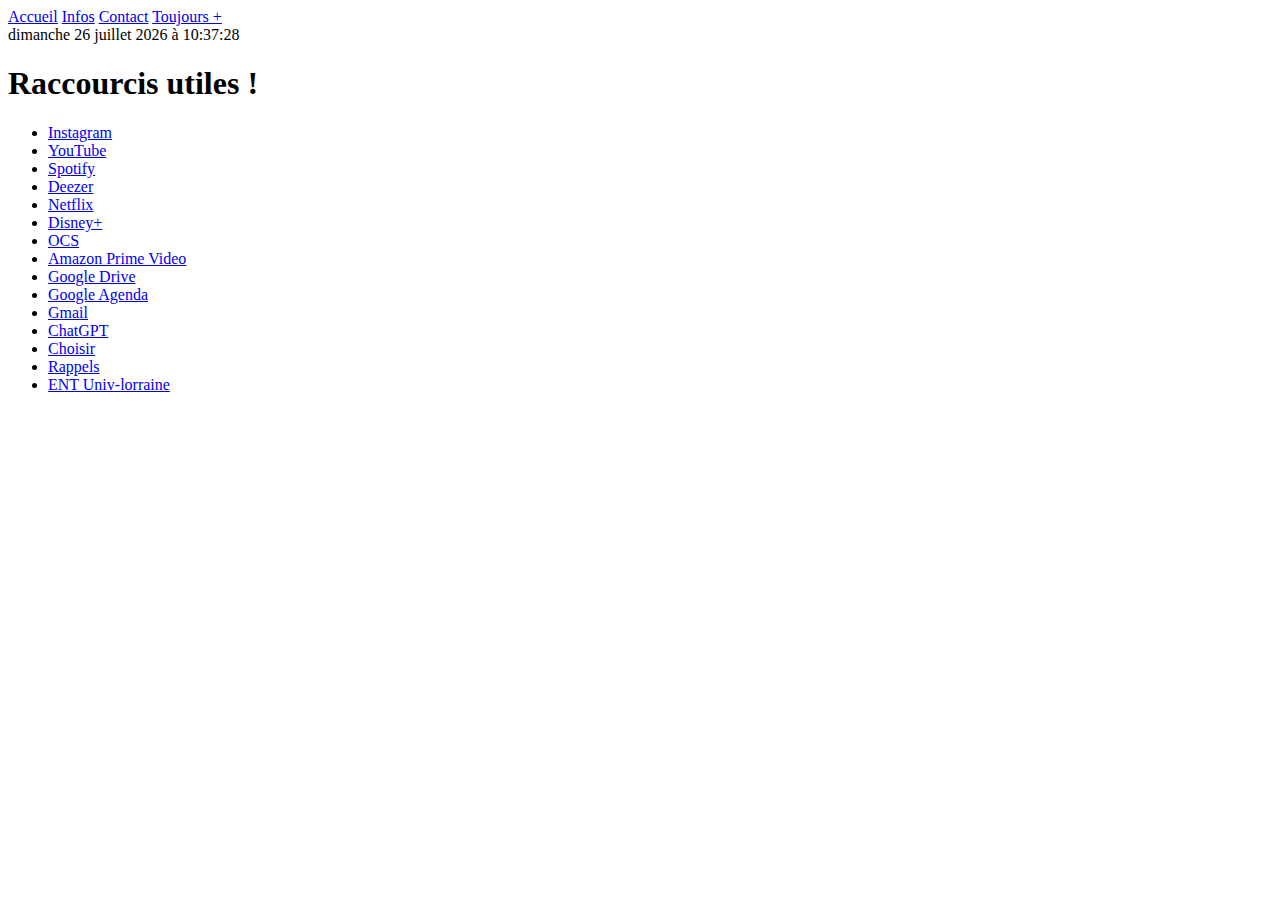
==== docs/index.html @ bfb8d37a "Update and rename index.html.txt to index.html" ====
<!DOCTYPE html>
<html lang="fr">
<head>
    <meta charset="UTF-8">
    <meta name="viewport" content="width=device-width, initial-scale=1.0">
    <link rel="stylesheet" href="styles.css">
    <title>Raccourcis utiles !</title>
</head>
<body>
    <div class="navbar">
        <a href="C:\Users\raphr\OneDrive\Bureau\Code\raccourcis\raccourcis.html">Accueil</a>
        <a href="C:\Users\raphr\OneDrive\Bureau\Code\raccourcis\info.html">Infos</a>
        <a href="C:\Users\raphr\OneDrive\Bureau\Code\raccourcis\contact.html">Contact</a>
        <a href="C:\Users\raphr\OneDrive\Bureau\Code\raccourcis\+d'apps.html">Toujours +</a>
    </div>
    <div class="container">
        <div id="datetime" class="datetime"></div>
        <h1>Raccourcis utiles !</h1>
        <ul class="shortcuts">
            <li><a href="https://www.instagram.com/" target="_blank">Instagram</a></li>
            <li><a href="https://www.youtube.com/" target="_blank">YouTube</a></li>
            <li><a href="https://www.spotify.com/" target="_blank">Spotify</a></li>
            <li><a href="https://www.deezer.com/fr/" target="_blank">Deezer</a></li>
            <li><a href="https://www.netflix.com/" target="_blank">Netflix</a></li>
            <li><a href="https://www.disneyplus.com/" target="_blank">Disney+</a></li>
            <li><a href="https://www.ocs.fr" target="_blank">OCS</a></li>
            <li><a href="https://www.amazon.com/primevideo" target="_blank">Amazon Prime Video</a></li>
            <li><a href="https://drive.google.com/drive/my-drive" target="_blank">Google Drive</a></li>
            <li><a href="https://calendar.google.com/calendar/u/0/r?pli=1" target="_blank">Google Agenda</a></li>
            <li><a href="https://mail.google.com/mail/u/0/?pli=1#inbox" target="_blank">Gmail</a></li>
            <li><a href="https://chat.openai.com" target="_blank">ChatGPT</a></li>
            <li><a href="F:\Code\choisirfilm\choisirfilmmain.html"target="_blank">Choisir</a></li> 
            <li><a href="file:///F:/Code/rappel/rappel.html"target="_blank">Rappels</a></li>
            <li><a href="https://ent.univ-lorraine.fr/#Tous" target="_blank">ENT Univ-lorraine</a></li>          
            <!-- Ajoutez d'autres raccourcis ici -->
        </ul>
    </div>
    <script>
        function updateDateTime() {
            const dateTimeElement = document.getElementById("datetime");
            const now = new Date();
            const options = { weekday: 'long', year: 'numeric', month: 'long', day: 'numeric', hour: 'numeric', minute: 'numeric', second: 'numeric'};
            const formattedDate = now.toLocaleDateString('fr-FR', options);
            dateTimeElement.textContent = formattedDate;
        }
        // Mettre à jour l'heure et la date toutes les secondes
        setInterval(updateDateTime, 1000);

        // Appel initial pour afficher immédiatement l'heure et la date
        updateDateTime();
    </script>
</body>
</html>
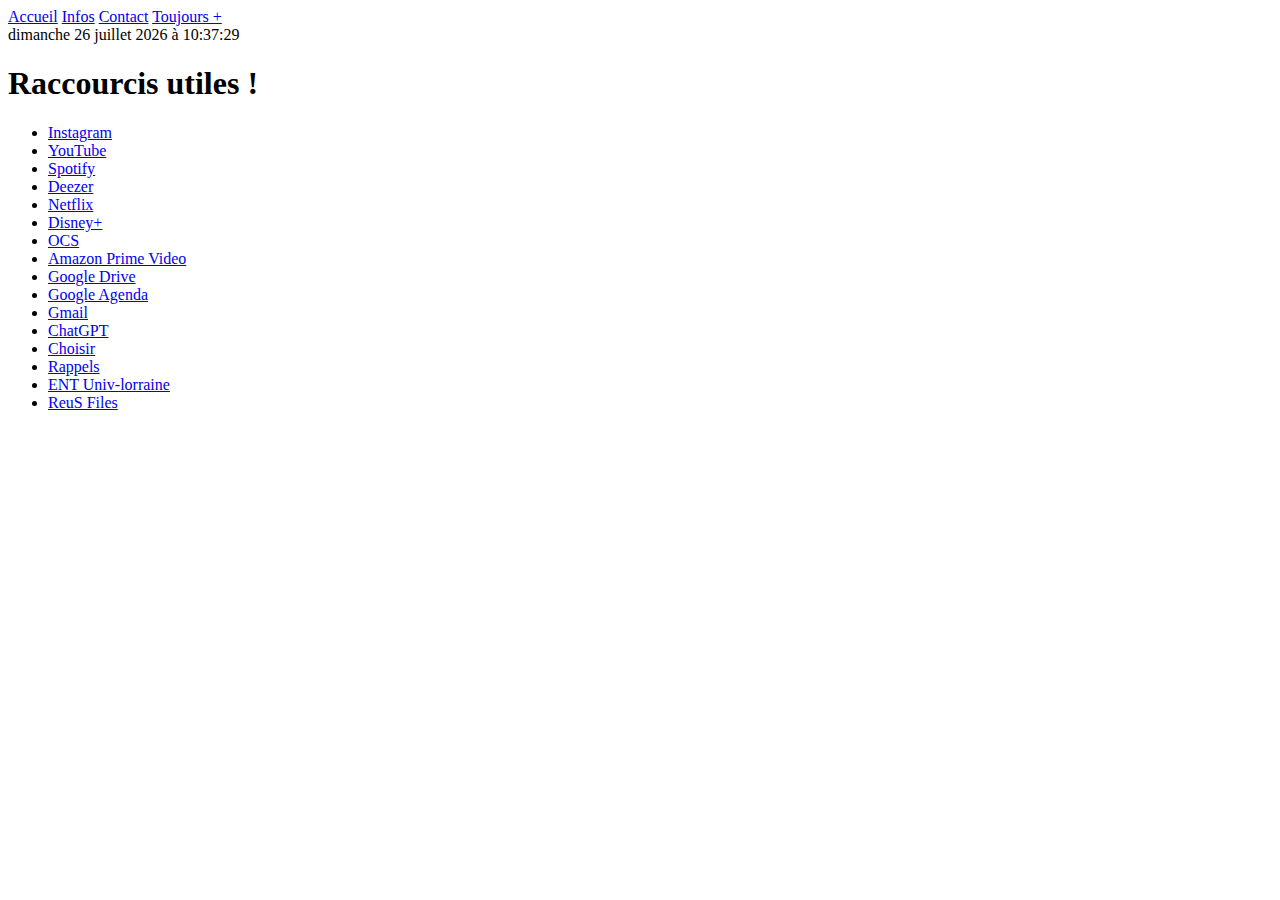
==== commit e59ee759: "Update index.html" ====
--- a/docs/index.html
+++ b/docs/index.html
@@ -9,10 +9,10 @@
 </head>
 <body>
     <div class="navbar">
-        <a href="C:\Users\raphr\OneDrive\Bureau\Code\raccourcis\raccourcis.html">Accueil</a>
-        <a href="C:\Users\raphr\OneDrive\Bureau\Code\raccourcis\info.html">Infos</a>
-        <a href="C:\Users\raphr\OneDrive\Bureau\Code\raccourcis\contact.html">Contact</a>
-        <a href="C:\Users\raphr\OneDrive\Bureau\Code\raccourcis\+d'apps.html">Toujours +</a>
+        <a href="raccourcis.html">Accueil</a>
+        <a href="info.html">Infos</a>
+        <a href="contact.html">Contact</a>
+        <a href="more_app.html">Toujours +</a>
     </div>
     <div class="container">
         <div id="datetime" class="datetime"></div>
@@ -32,7 +32,8 @@
             <li><a href="https://chat.openai.com" target="_blank">ChatGPT</a></li>
             <li><a href="F:\Code\choisirfilm\choisirfilmmain.html"target="_blank">Choisir</a></li> 
             <li><a href="file:///F:/Code/rappel/rappel.html"target="_blank">Rappels</a></li>
-            <li><a href="https://ent.univ-lorraine.fr/#Tous" target="_blank">ENT Univ-lorraine</a></li>          
+            <li><a href="https://ent.univ-lorraine.fr/#Tous" target="_blank">ENT Univ-lorraine</a></li>
+            <li><a href="https://files.reus.nc">ReuS Files</a></li>
             <!-- Ajoutez d'autres raccourcis ici -->
         </ul>
     </div>
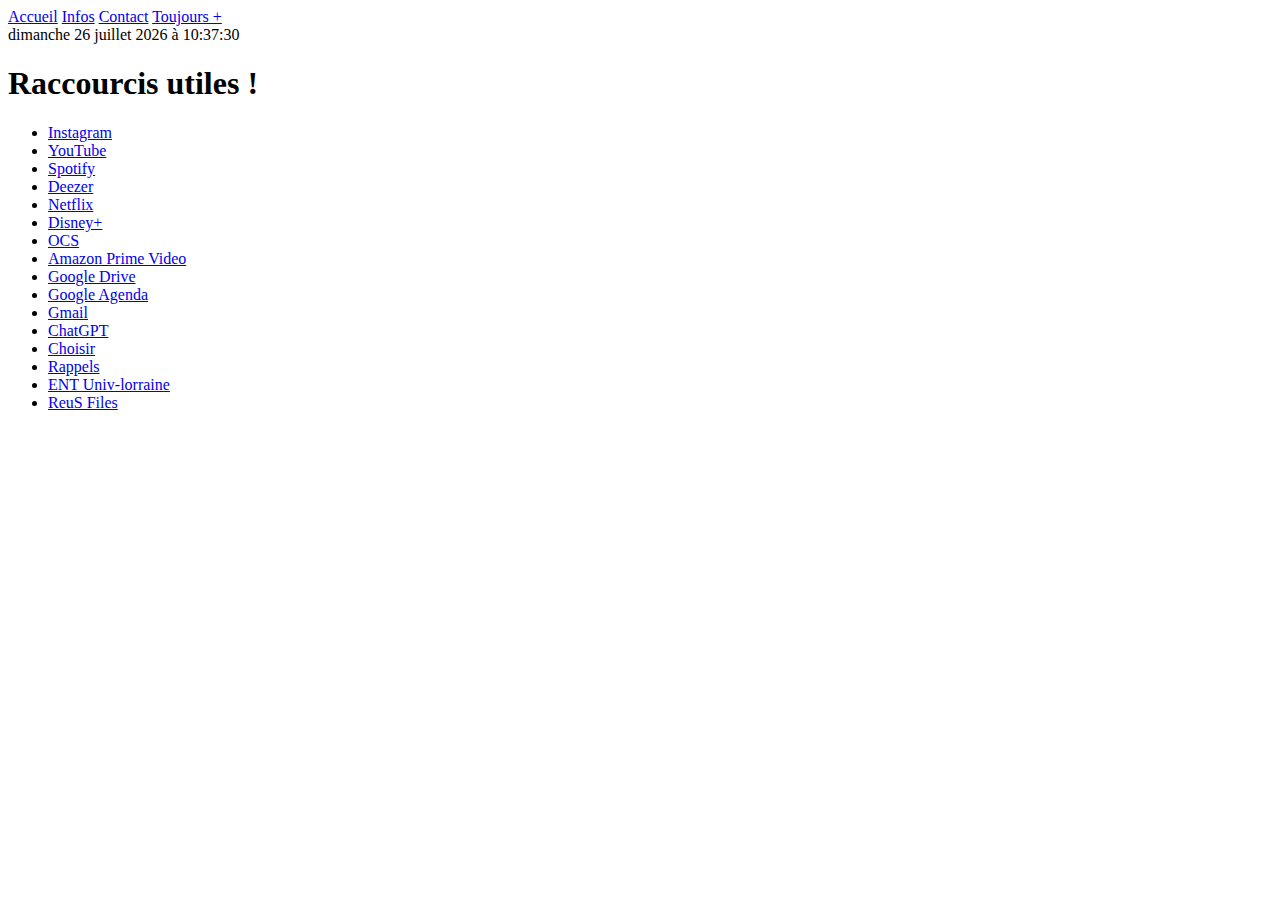
==== commit e31ceb71: "Update index.html" ====
--- a/docs/index.html
+++ b/docs/index.html
@@ -33,7 +33,7 @@
             <li><a href="F:\Code\choisirfilm\choisirfilmmain.html"target="_blank">Choisir</a></li> 
             <li><a href="file:///F:/Code/rappel/rappel.html"target="_blank">Rappels</a></li>
             <li><a href="https://ent.univ-lorraine.fr/#Tous" target="_blank">ENT Univ-lorraine</a></li>
-            <li><a href="https://files.reus.nc">ReuS Files</a></li>
+            <li><a href="https://files.reus.nc" target="_blank">ReuS Files</a></li>
             <!-- Ajoutez d'autres raccourcis ici -->
         </ul>
     </div>
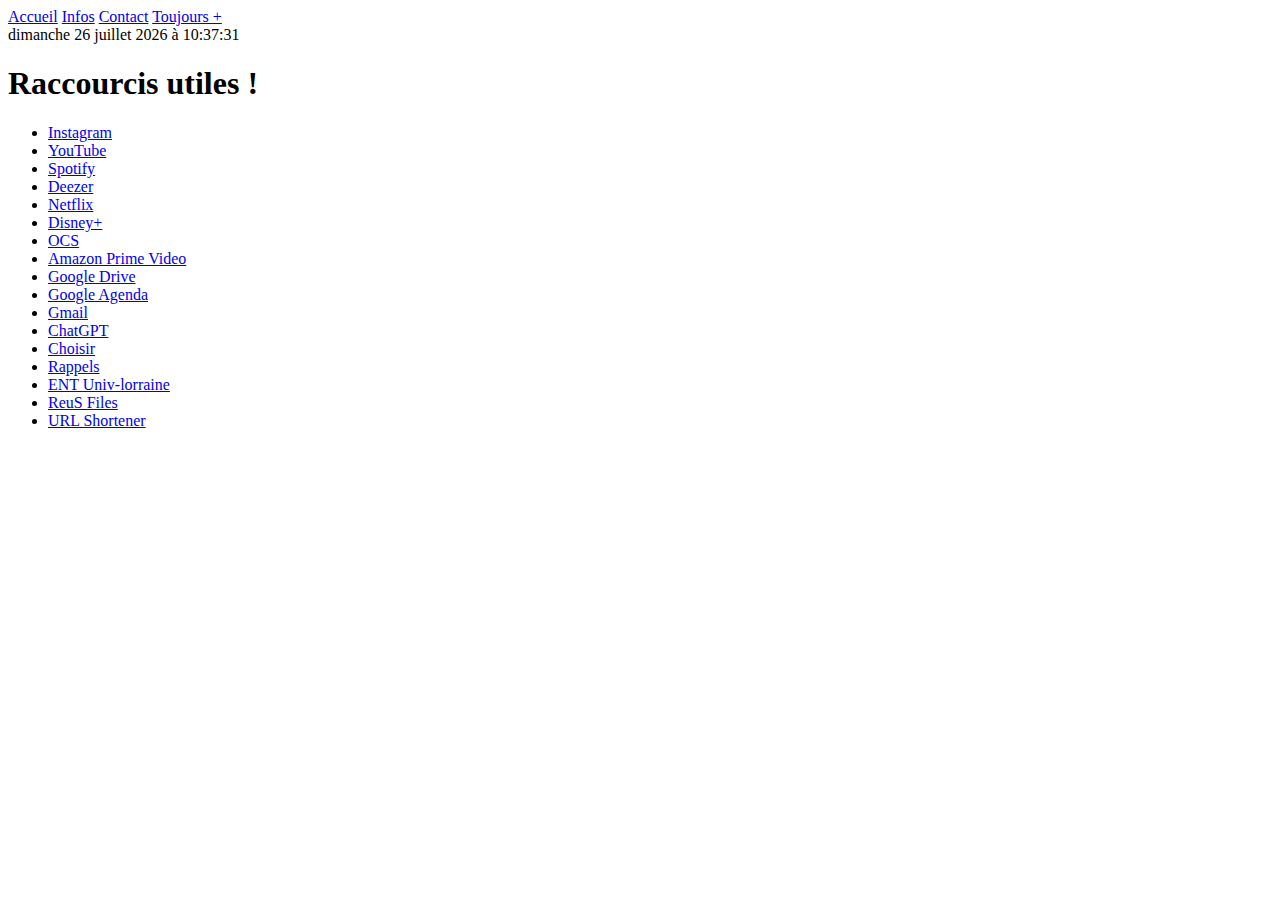
==== commit 6f6d2358: "Update index.html" ====
--- a/docs/index.html
+++ b/docs/index.html
@@ -34,6 +34,7 @@
             <li><a href="file:///F:/Code/rappel/rappel.html"target="_blank">Rappels</a></li>
             <li><a href="https://ent.univ-lorraine.fr/#Tous" target="_blank">ENT Univ-lorraine</a></li>
             <li><a href="https://files.reus.nc" target="_blank">ReuS Files</a></li>
+            <li><a href="https://short.reus.nc" target="_blank">URL Shortener</a></li>
             <!-- Ajoutez d'autres raccourcis ici -->
         </ul>
     </div>
